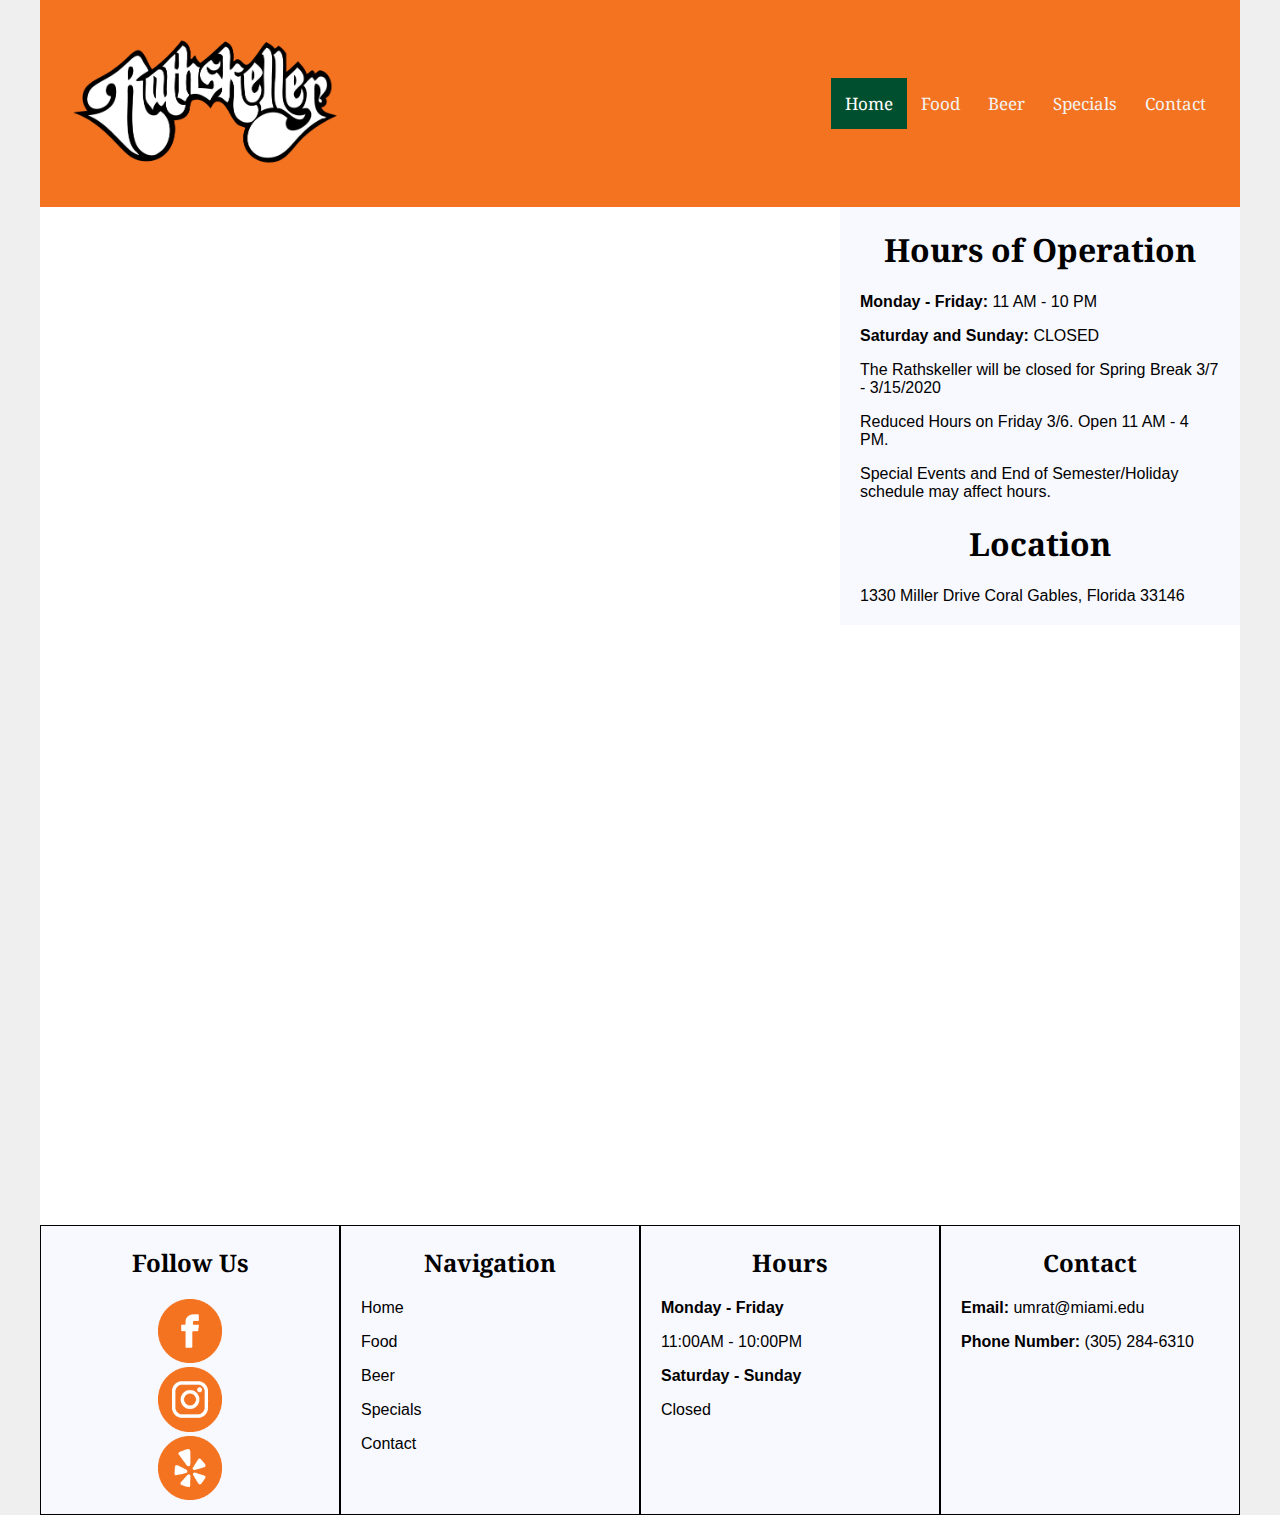
==== index.html @ ff98ec71 "Initial commit" ====
<!DOCTYPE html>
<html lang="en">
<style>
@import url('https://fonts.googleapis.com/css?family=Lato|Noto+Serif&display=swap');
</style>

<head>
        <meta charset="utf-8">
    <title>
        The University of Miami Rathskeller
    </title>
    <!-- source w3 schools -->
    <link rel="stylesheet" href="https://cdnjs.cloudflare.com/ajax/libs/font-awesome/4.7.0/css/font-awesome.min.css">
    <link rel="stylesheet" href="css/main.css">
</head>
<!-- In HTML validator it says to eliminate the head tag, should I? -->

<body>
        <div class="content">
          <header>
              <img src="img/Rat%20Logo.W-01.png" alt="Rathskeller Logo">
              <div class="navcontainer">
                   <nav class="topnav" id="myTopnav">
                  <a href="index.html"  class="active">Home</a>
                  <a href="food.html">Food</a>
                  <a href="beer.html" >Beer</a>
                  <a href="specials.html" >Specials</a>
                  <a href="contact.html">Contact</a>
                  <a href="javascript:void(0);" class="icon" onclick="myFunction()">
                    <i class="fa fa-bars"></i>
                  </a>
              </nav>
              </div>
          </header>
         
              
        <!--main section LAYOUT-->
        <div class="container">
     <div class="top-left-home">
     
    </div>
      
      <div class="top-right-home">
         <!-- TOP RIGHT --> 
          <h1>Hours of Operation</h1>
          <p><strong>Monday - Friday: </strong> 11 AM - 10 PM</p>
          <p><strong>Saturday and Sunday: </strong>CLOSED</p>
          <p>The Rathskeller will be closed for Spring Break 3/7 - 3/15/2020</p>
          <p>Reduced Hours on Friday 3/6. Open 11 AM - 4 PM. </p>
          <p>Special Events and End of Semester/Holiday schedule may affect hours.</p>
          <h1>Location</h1>
          <a href="https://goo.gl/maps/RKALBKVmvqNugMwU6" class="myLink">1330 Miller Drive Coral Gables, Florida 33146</a>
      </div>
      <div class="main-home">
          The Rathskeller (also known as the Rat) is UM’s on campus pub. Created in 1973, the Rat has become a popular meeting place for students and faculty to enjoy a quality, casual dining experience. The pub is known for its signature menu, featuring hamburgers, sandwiches, and hand-spun milkshakes. From live bands and Trivia Tuesdays, to Hurricane Sports Watch Parties and entertaining student programs, the Rathskeller has something for everyone at the U!
      </div>
       </div>
       <!--end main section LAYOUT-->
        <!--FOOTER LAYOUT-->
   <footer>
       
<section class="follow border">
      <h2>Follow Us</h2>
      <div class="button">
          <a href="https://www.facebook.com/UMRathskeller/" target="Facebook">
              <img src= "img/Button%20Icons_Facebook%20Icon.png" alt=”Facebook”></a>
        <br>
          <a href="https://www.instagram.com/umrathskeller/?hl=en" target="Instagram">
              <img src= "img/Button%20Icons_Instagram%20Icon.png" alt=”Instagram”></a>
        <br>
          <a href="https://www.yelp.com/biz/the-rathskeller-coral-gables" target="Yelp">
            <img src= "img/Button%20Icons_Yelp%20Icon.png" alt=”Yelp”></a>
      </div>
     
      </section>
<section class="navigation border">
    <h2>Navigation</h2>
     <nav>
       <a href="home.html" class="myLink">Home</a>
       <p><a href="food.html" class="myLink">Food</a></p>
       <p><a href="food.html" class="myLink">Beer</a></p>
       <p><a href="food.html" class="myLink">Specials</a></p>
       <p><a href="food.html" class="myLink">Contact</a></p>
       
     </nav>
     </section>
      
<section class="hours border">
    <h2>Hours</h2>
         <p><strong>Monday - Friday</strong></p>
             <p>11:00AM - 10:00PM</p>
         <p><strong>Saturday - Sunday</strong></p>
             <p>Closed</p>
<!--         <p><strong>Happy Hour</strong></p>
             <p>4:00PM - 7:00PM</p>
         <p><strong>Late Night</strong></p>
             <p>Monday: 8:00PM</p>
             <p>Tuesday - Friday: 9:00PM</p>    -->
      </section>
      
<section class="contact border">
    <h2>Contact</h2>
      <p><strong>Email: </strong>
          <a href="mailto:gaa101@miami.edu" class="myLink">umrat@miami.edu</a></p>
      <p><strong>Phone Number: </strong>
          <a href="tel:3052846310" class="myLink">(305) 284-6310</a></p>

      
      </section>      
   
   </footer>
        
        

        </div>
        <script>
        /* Toggle between adding and removing the "responsive" class to topnav when the user clicks on the icon */
function myFunction() {
  var x = document.getElementById("myTopnav");
  if (x.className === "topnav") {
    x.className += " responsive";
  } else {
    x.className = "topnav";
  }
}
</script>
</body>
</html>
---- css/main.css ----
body {
    margin: 0;
    font-family: Arial, Helvetica, sans-serif;
    background-color: #efefef;
  }

h1{
    font-family: 'Noto Serif', serif;
    text-align: center;
}

h2 {
    text-align: center;
    font-family: 'Noto Serif', serif;
}

.navcontainer {
    max-width: 600px;
    float: right;
    margin-top: 5%;
    font-family: 'Noto Serif', serif;
}

  .topnav {
    overflow: visible;
    background-color: #333;
  }

  .topnav a {
    float: left;
    display: block;
    color: #f2f2f2;
    text-align: center;
    padding: 14px;
    text-decoration: none;
    font-size: 17px;
  }

  .topnav a:hover {
    background-color: #ddd;
    color: #666666;
  }

  .topnav a.active {
    background-color: #005030;
    color: white;
  }

  .topnav .icon {
    display: none;
  }

.content {
  max-width: 1200px;
  margin: auto;
  background-color: #fff;
  min-height: 500px;
}

header {
  padding: 20px;
  background-color: rgb(244, 115, 33);
}

/* fix this tag!!!!!!! */
img {
  width: 25%;
  height: auto;
}
  
/* GRID LAYOUT */
.top-left-home{
    grid-area: topleft;
    background-image: url("../img/IMG_8353.png");
    background-size: cover;
    background-position: center center;
        
}

.top-right-home{
    grid-area: topright;
    background-color: ghostwhite;
    font-family: 'Noto Serif', serif;
    font-family: 'Open Sans', sans-serif;
    padding-left: 20px;
    padding-right: 20px;
    padding-bottom: 20px;
}


.main-home {
    grid-area: main;
    background-image: url("../img/IMG_8284.png");
    background-size: cover;
    background-position: center center;
    text-align: center;
    color: white;
    padding-top: 100px;
    padding-left: 50px;
    padding-right: 50px;
    font-family: 'Noto Serif', serif;
    font-size: 35px;
}

            /* Food */
    
.top-left-food{
    grid-area: topleft;
    background-image: url("../img/IMG_8275.png");
    background-size: cover;
    background-position: center center;
        
}

.main-food {
    grid-area: main;
    background-image: url("../img/IMG_8284.png");
    background-size: cover;
    background-position: center center;
    text-align: center;
    color: white;
    padding-top: 100px;
    padding-left: 50px;
    padding-right: 50px;
    font-family: 'Noto Serif', serif;
    font-size: 35px;
    
}

.top-right-food{
    grid-area: topright;
    background-color: ghostwhite;
    font-family: 'Noto Serif', serif;
    font-family: 'Open Sans', sans-serif;
    padding-left: 20px;
    padding-right: 20px;
    padding-bottom: 20px;
}




/* Footer */
.follow {
    grid-area: follow;
    padding-left: 20px;
    padding-right: 20px;
    padding-bottom: 10px;
}

.navigation {
    grid-area: navigation;
    padding-left: 20px;
    padding-right: 20px;
    padding-bottom: 10px;
}

.hours {
    grid-area: hours;
    padding-left: 20px;
    padding-right: 20px;
    padding-bottom: 10px;
}

.contact {
    grid-area: contact;
    padding-left: 20px;
    padding-right: 20px;
    padding-bottom: 10px;
}

.button {
    display: block;
    text-align: center;
      
}

.container{
    clear: both;
  display: grid;
  grid-template-rows: auto 600px;
  grid-template-columns: 1fr 1fr 1fr;
grid-template-areas: 
    "topleft topleft topright"
    "main main main";
}

footer{
  display: grid;
  grid-template-rows: auto;
  grid-template-columns: 1fr 1fr 1fr 1fr;
  grid-template-areas: 
    "follow navigation hours contact";
  background-color: ghostwhite;
    font-family: 'Noto Serif', serif;
    font-family: 'Open Sans', sans-serif;
    
}






a {
    color: #000000;
    text-decoration: none;
}

.myLink:hover {
    text-decoration: underline;
    color: seagreen
    
}

.border{
  border-width: 1px;
  border-style: solid;
}






/* MOBILE EDITS WHEN MINIMIZED */

/* When the screen is less than 600 pixels wide, hide all links, except for the first one ("Home"). Show the link that contains should open and close the topnav (.icon) */
@media screen and (max-width: 600px) {
    .topnav a:not(:first-child) {display: none;}
    .topnav a.icon {
      float: right;
      display: block;
    }
    .navcontainer {
        min-width: 100%;
        margin-top: 0;
        float: none;
    }
    
    .main {
    padding-top: 60px;
    
}
    
    
  }

  /* The "responsive" class is added to the topnav with JavaScript when the user clicks on the icon. This class makes the topnav look good on small screens (display the links vertically instead of horizontally) */
  @media screen and (max-width: 600px) {
    .topnav.responsive {position: relative;}
    .topnav.responsive a.icon {
      position: absolute;
      right: 0;
      top: 0;
    }
    .topnav.responsive a {
      float: none;
      display: block;
      text-align: left;
    }
  }
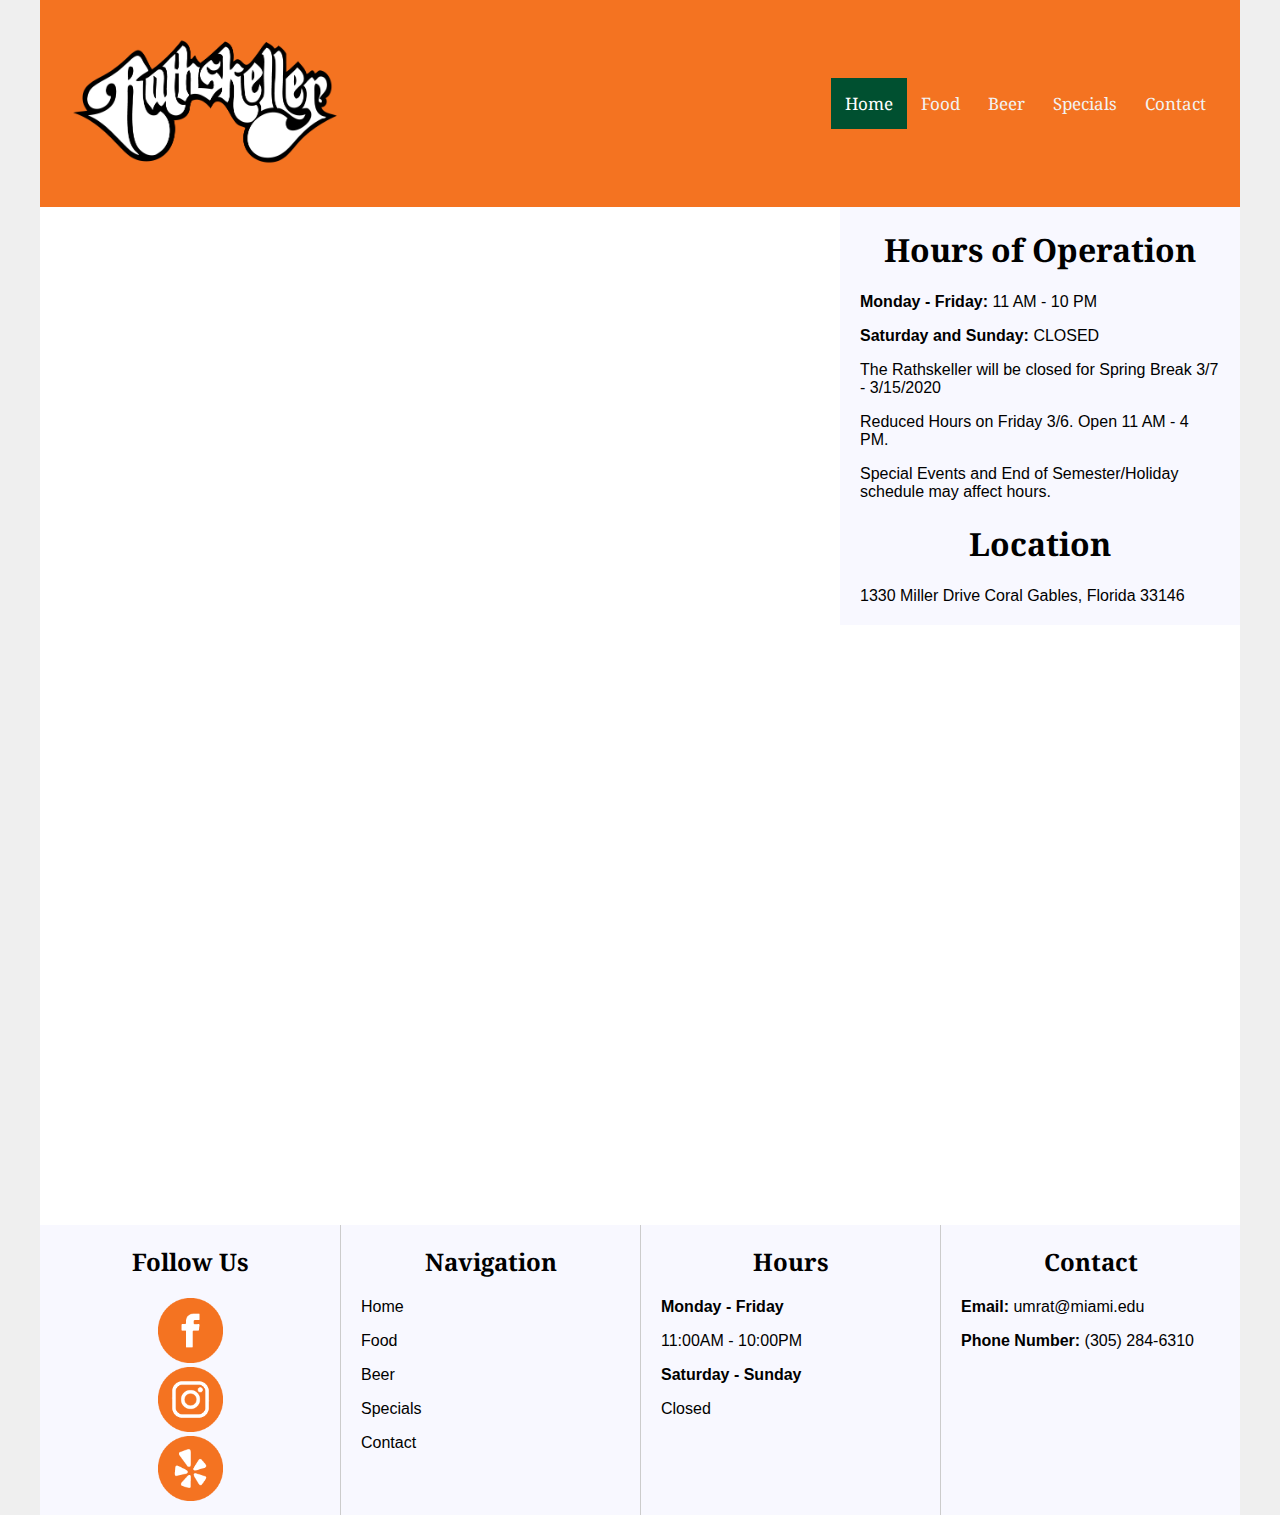
==== commit 801af817: "update3/20" ====
--- a/index.html
+++ b/index.html
@@ -59,7 +59,7 @@
         <!--FOOTER LAYOUT-->
    <footer>
        
-<section class="follow border">
+<section class="follow">
       <h2>Follow Us</h2>
       <div class="button">
           <a href="https://www.facebook.com/UMRathskeller/" target="Facebook">
@@ -73,19 +73,19 @@
       </div>
      
       </section>
-<section class="navigation border">
+<section class="navigation border-left">
     <h2>Navigation</h2>
      <nav>
-       <a href="home.html" class="myLink">Home</a>
+       <a href="index.html" class="myLink">Home</a>
        <p><a href="food.html" class="myLink">Food</a></p>
-       <p><a href="food.html" class="myLink">Beer</a></p>
-       <p><a href="food.html" class="myLink">Specials</a></p>
-       <p><a href="food.html" class="myLink">Contact</a></p>
+       <p><a href="beer.html" class="myLink">Beer</a></p>
+       <p><a href="specials.html" class="myLink">Specials</a></p>
+       <p><a href="contact.html" class="myLink">Contact</a></p>
        
      </nav>
      </section>
       
-<section class="hours border">
+<section class="hours border-left">
     <h2>Hours</h2>
          <p><strong>Monday - Friday</strong></p>
              <p>11:00AM - 10:00PM</p>
@@ -98,7 +98,7 @@
              <p>Tuesday - Friday: 9:00PM</p>    -->
       </section>
       
-<section class="contact border">
+<section class="contact border-left">
     <h2>Contact</h2>
       <p><strong>Email: </strong>
           <a href="mailto:gaa101@miami.edu" class="myLink">umrat@miami.edu</a></p>
--- a/css/main.css
+++ b/css/main.css
@@ -207,7 +207,7 @@
     text-decoration: none;
 }
 
-.myLink:hover {
+.myLink: hover {
     text-decoration: underline;
     color: seagreen
     
@@ -218,7 +218,11 @@
   border-style: solid;
 }
 
-
+.border-left {
+  border-left: 1px solid #ccc;
+}
+    
+        
 
 
 
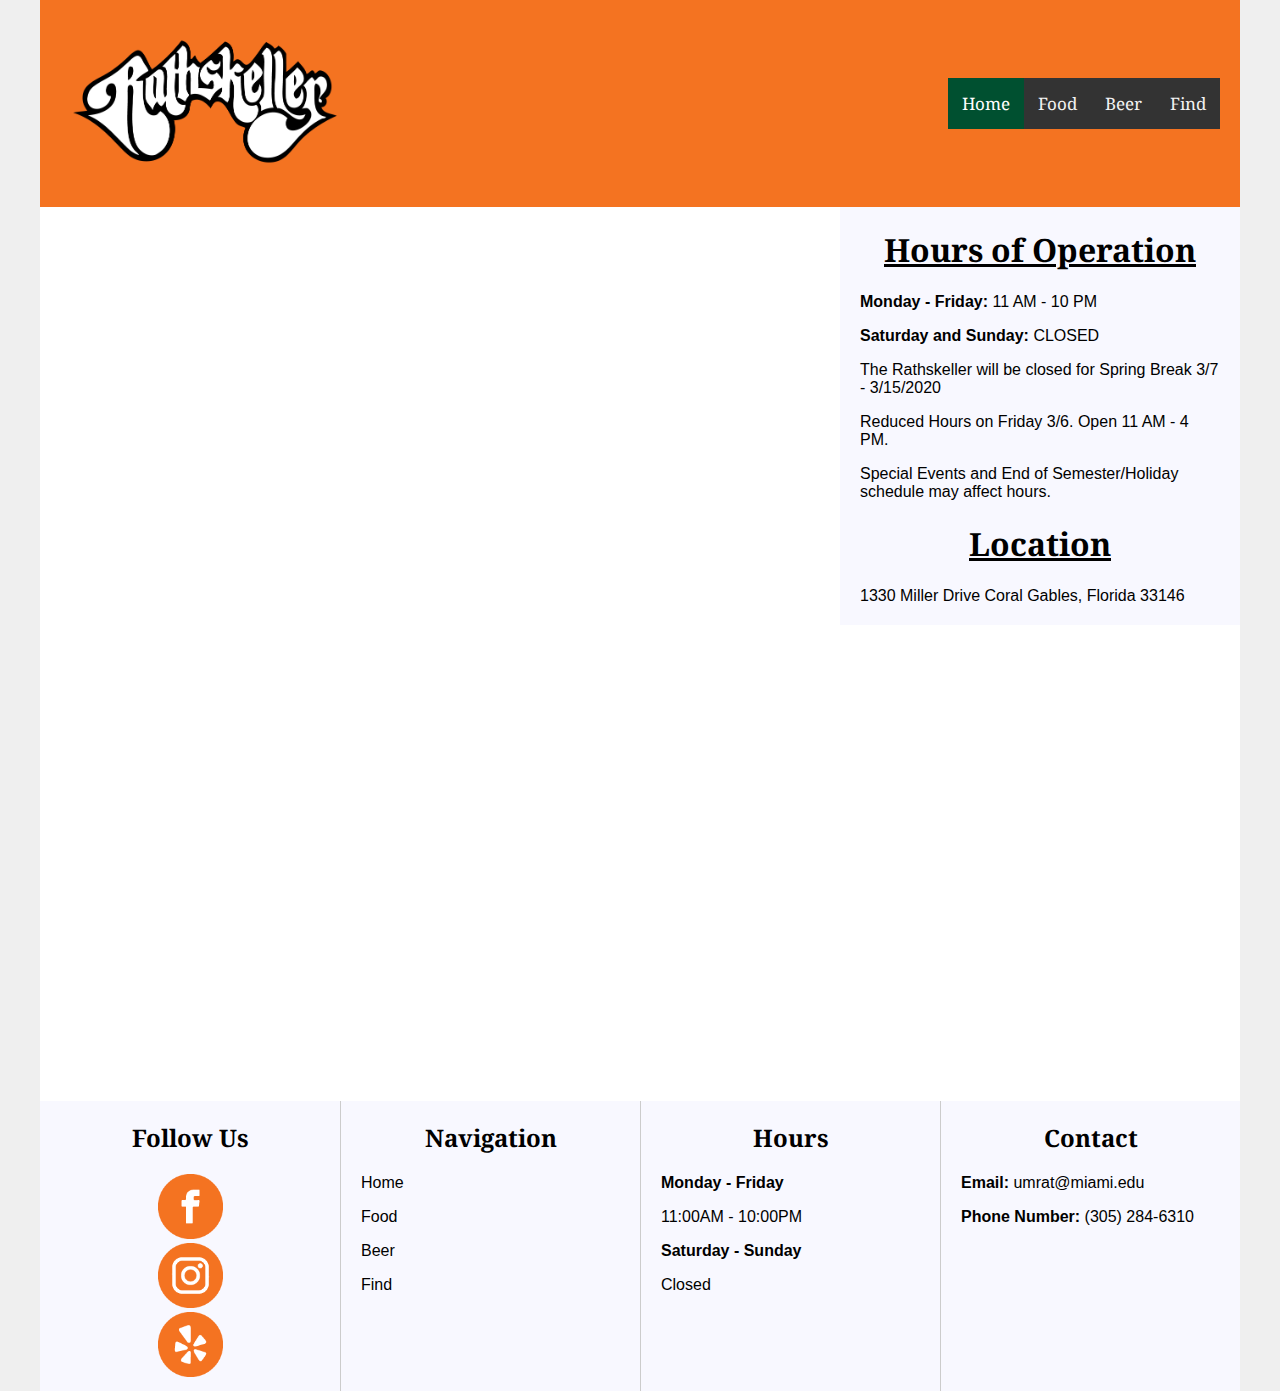
==== commit c1816da9: "changes 3.24" ====
--- a/index.html
+++ b/index.html
@@ -1,10 +1,10 @@
 <!DOCTYPE html>
 <html lang="en">
-<style>
+
+<head>
+       <style>
 @import url('https://fonts.googleapis.com/css?family=Lato|Noto+Serif&display=swap');
 </style>
-
-<head>
         <meta charset="utf-8">
     <title>
         The University of Miami Rathskeller
@@ -24,8 +24,7 @@
                   <a href="index.html"  class="active">Home</a>
                   <a href="food.html">Food</a>
                   <a href="beer.html" >Beer</a>
-                  <a href="specials.html" >Specials</a>
-                  <a href="contact.html">Contact</a>
+                  <a href="find.html">Find</a>
                   <a href="javascript:void(0);" class="icon" onclick="myFunction()">
                     <i class="fa fa-bars"></i>
                   </a>
@@ -79,8 +78,7 @@
        <a href="index.html" class="myLink">Home</a>
        <p><a href="food.html" class="myLink">Food</a></p>
        <p><a href="beer.html" class="myLink">Beer</a></p>
-       <p><a href="specials.html" class="myLink">Specials</a></p>
-       <p><a href="contact.html" class="myLink">Contact</a></p>
+       <p><a href="find.html" class="myLink">Find</a></p>
        
      </nav>
      </section>
@@ -101,7 +99,7 @@
 <section class="contact border-left">
     <h2>Contact</h2>
       <p><strong>Email: </strong>
-          <a href="mailto:gaa101@miami.edu" class="myLink">umrat@miami.edu</a></p>
+          <a href="mailto:umrat@miami.edu" class="myLink">umrat@miami.edu</a></p>
       <p><strong>Phone Number: </strong>
           <a href="tel:3052846310" class="myLink">(305) 284-6310</a></p>
 
--- a/css/main.css
+++ b/css/main.css
@@ -7,6 +7,7 @@
 h1{
     font-family: 'Noto Serif', serif;
     text-align: center;
+    text-decoration: underline;
 }
 
 h2 {
@@ -22,7 +23,7 @@
 }
 
   .topnav {
-    overflow: visible;
+    overflow: hidden;
     background-color: #333;
   }
 
@@ -174,11 +175,11 @@
     text-align: center;
       
 }
-
+/* change to auto? */
 .container{
     clear: both;
   display: grid;
-  grid-template-rows: auto 600px;
+  grid-template-rows: auto auto;
   grid-template-columns: 1fr 1fr 1fr;
 grid-template-areas: 
     "topleft topleft topright"
@@ -207,7 +208,7 @@
     text-decoration: none;
 }
 
-.myLink: hover {
+.myLink:hover {
     text-decoration: underline;
     color: seagreen
     
@@ -252,6 +253,25 @@
 
   /* The "responsive" class is added to the topnav with JavaScript when the user clicks on the icon. This class makes the topnav look good on small screens (display the links vertically instead of horizontally) */
   @media screen and (max-width: 600px) {
+      .main-home {
+          font-size: 15px;
+          text-align-last: center;
+          padding: 30px;
+      }
+  footer{
+    display: grid;
+    grid-template-rows:  auto auto auto auto;
+    grid-template-columns: 1fr;
+    grid-template-areas: 
+      "follow"
+      "navigation" 
+      "hours" 
+      "contact";   
+  }
+       .topnav{
+          background-color: rgb(244, 115, 33);
+      } 
+    .topnav a:first-child {display: none;}
     .topnav.responsive {position: relative;}
     .topnav.responsive a.icon {
       position: absolute;
@@ -262,5 +282,6 @@
       float: none;
       display: block;
       text-align: left;
+         
     }
   }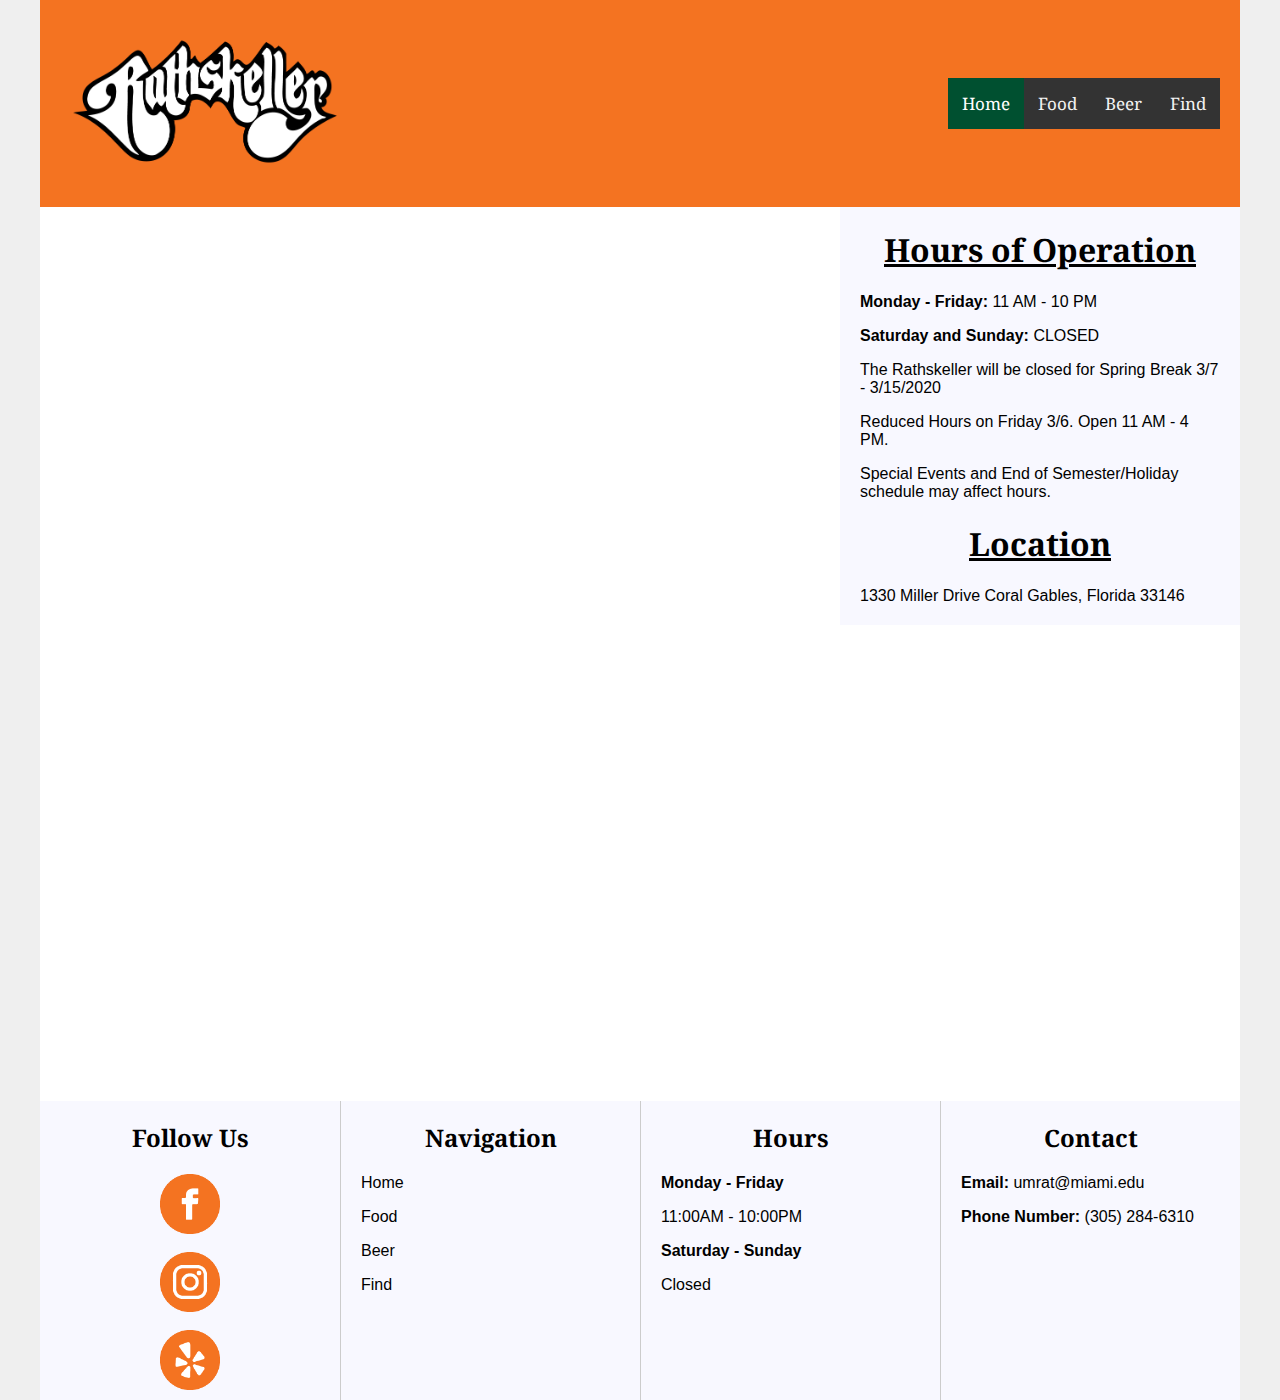
==== commit 026f36f8: "final fix" ====
--- a/index.html
+++ b/index.html
@@ -18,7 +18,7 @@
 <body>
         <div class="content">
           <header>
-              <img src="img/Rat%20Logo.W-01.png" alt="Rathskeller Logo">
+              <img src="img/Rat%20Logo.W-01.png" alt="Rathskeller Logo" class="imglogo">
               <div class="navcontainer">
                    <nav class="topnav" id="myTopnav">
                   <a href="index.html"  class="active">Home</a>
@@ -35,11 +35,11 @@
               
         <!--main section LAYOUT-->
         <div class="container">
-     <div class="top-left-home">
+     <div class="top-left">
      
     </div>
       
-      <div class="top-right-home">
+      <div class="top-right">
          <!-- TOP RIGHT --> 
           <h1>Hours of Operation</h1>
           <p><strong>Monday - Friday: </strong> 11 AM - 10 PM</p>
@@ -50,7 +50,7 @@
           <h1>Location</h1>
           <a href="https://goo.gl/maps/RKALBKVmvqNugMwU6" class="myLink">1330 Miller Drive Coral Gables, Florida 33146</a>
       </div>
-      <div class="main-home">
+      <div class="main">
           The Rathskeller (also known as the Rat) is UM’s on campus pub. Created in 1973, the Rat has become a popular meeting place for students and faculty to enjoy a quality, casual dining experience. The pub is known for its signature menu, featuring hamburgers, sandwiches, and hand-spun milkshakes. From live bands and Trivia Tuesdays, to Hurricane Sports Watch Parties and entertaining student programs, the Rathskeller has something for everyone at the U!
       </div>
        </div>
@@ -62,13 +62,13 @@
       <h2>Follow Us</h2>
       <div class="button">
           <a href="https://www.facebook.com/UMRathskeller/" target="Facebook">
-              <img src= "img/Button%20Icons_Facebook%20Icon.png" alt=”Facebook”></a>
+              <img src= "img/Button%20Icons_Facebook%20Icon.png" alt=”Facebook” class="button"></a>
         <br>
           <a href="https://www.instagram.com/umrathskeller/?hl=en" target="Instagram">
-              <img src= "img/Button%20Icons_Instagram%20Icon.png" alt=”Instagram”></a>
+              <img src= "img/Button%20Icons_Instagram%20Icon.png" alt=”Instagram” class="button" ></a>
         <br>
           <a href="https://www.yelp.com/biz/the-rathskeller-coral-gables" target="Yelp">
-            <img src= "img/Button%20Icons_Yelp%20Icon.png" alt=”Yelp”></a>
+            <img src= "img/Button%20Icons_Yelp%20Icon.png" alt=”Yelp” class="button" ></a>
       </div>
      
       </section>
--- a/css/main.css
+++ b/css/main.css
@@ -63,22 +63,26 @@
   background-color: rgb(244, 115, 33);
 }
 
-/* fix this tag!!!!!!! */
-img {
+
+.imglogo {
   width: 25%;
   height: auto;
 }
   
 /* GRID LAYOUT */
-.top-left-home{
+.top-left{
     grid-area: topleft;
     background-image: url("../img/IMG_8353.png");
     background-size: cover;
     background-position: center center;
+     padding-top: 130px;
+    padding-left: 50px;
+    padding-right: 50px;
         
 }
 
-.top-right-home{
+
+.top-right{
     grid-area: topright;
     background-color: ghostwhite;
     font-family: 'Noto Serif', serif;
@@ -89,7 +93,30 @@
 }
 
 
-.main-home {
+.main {
+    grid-area: main;
+    background-image: url("../img/IMG_8284.png");
+    background-size: cover;
+    background-position: center center;
+    text-align: center;
+    color: white;
+    padding: 50px;
+    
+    font-family: 'Noto Serif', serif;
+    font-size: 35px;
+}
+
+            /* Food */
+    
+.top-left-food{
+    grid-area: topleft;
+    background-image: url("../img/IMG_8275.png");
+    background-size: cover;
+    background-position: center center;
+        
+}
+
+.main-food {
     grid-area: main;
     background-image: url("../img/IMG_8284.png");
     background-size: cover;
@@ -101,30 +128,6 @@
     padding-right: 50px;
     font-family: 'Noto Serif', serif;
     font-size: 35px;
-}
-
-            /* Food */
-    
-.top-left-food{
-    grid-area: topleft;
-    background-image: url("../img/IMG_8275.png");
-    background-size: cover;
-    background-position: center center;
-        
-}
-
-.main-food {
-    grid-area: main;
-    background-image: url("../img/IMG_8284.png");
-    background-size: cover;
-    background-position: center center;
-    text-align: center;
-    color: white;
-    padding-top: 100px;
-    padding-left: 50px;
-    padding-right: 50px;
-    font-family: 'Noto Serif', serif;
-    font-size: 35px;
     
 }
 
@@ -170,12 +173,14 @@
     padding-bottom: 10px;
 }
 
-.button {
+
+.button{
     display: block;
-    text-align: center;
-      
-}
-/* change to auto? */
+      margin-left: auto;
+  margin-right: auto;
+          width: 60px;
+      }
+
 .container{
     clear: both;
   display: grid;
@@ -253,11 +258,43 @@
 
   /* The "responsive" class is added to the topnav with JavaScript when the user clicks on the icon. This class makes the topnav look good on small screens (display the links vertically instead of horizontally) */
   @media screen and (max-width: 600px) {
-      .main-home {
+      .imglogo {
+  width: 50%;
+  height: auto;
+          display: block;
+  margin-left: auto;
+  margin-right: auto;
+}
+      .top-left{
+    grid-area: topleft;
+    background-image: url("../img/IMG_8353.png");
+    background-size: cover;
+    background-position: center center;
+     padding: 30%;
+        
+}
+      
+      .main {
           font-size: 15px;
           text-align-last: center;
           padding: 30px;
       }
+      .container{
+          display: grid;
+    grid-template-rows:  auto auto;
+    grid-template-columns: 1fr;
+    grid-template-areas: 
+      "topleft"
+      "topright" 
+      "main";  
+      }
+      .button{
+    display: block;
+      margin-left: auto;
+  margin-right: auto;
+          width: 60px;
+      }
+    
   footer{
     display: grid;
     grid-template-rows:  auto auto auto auto;
@@ -269,7 +306,7 @@
       "contact";   
   }
        .topnav{
-          background-color: rgb(244, 115, 33);
+          background-color: #333;
       } 
     .topnav a:first-child {display: none;}
     .topnav.responsive {position: relative;}
